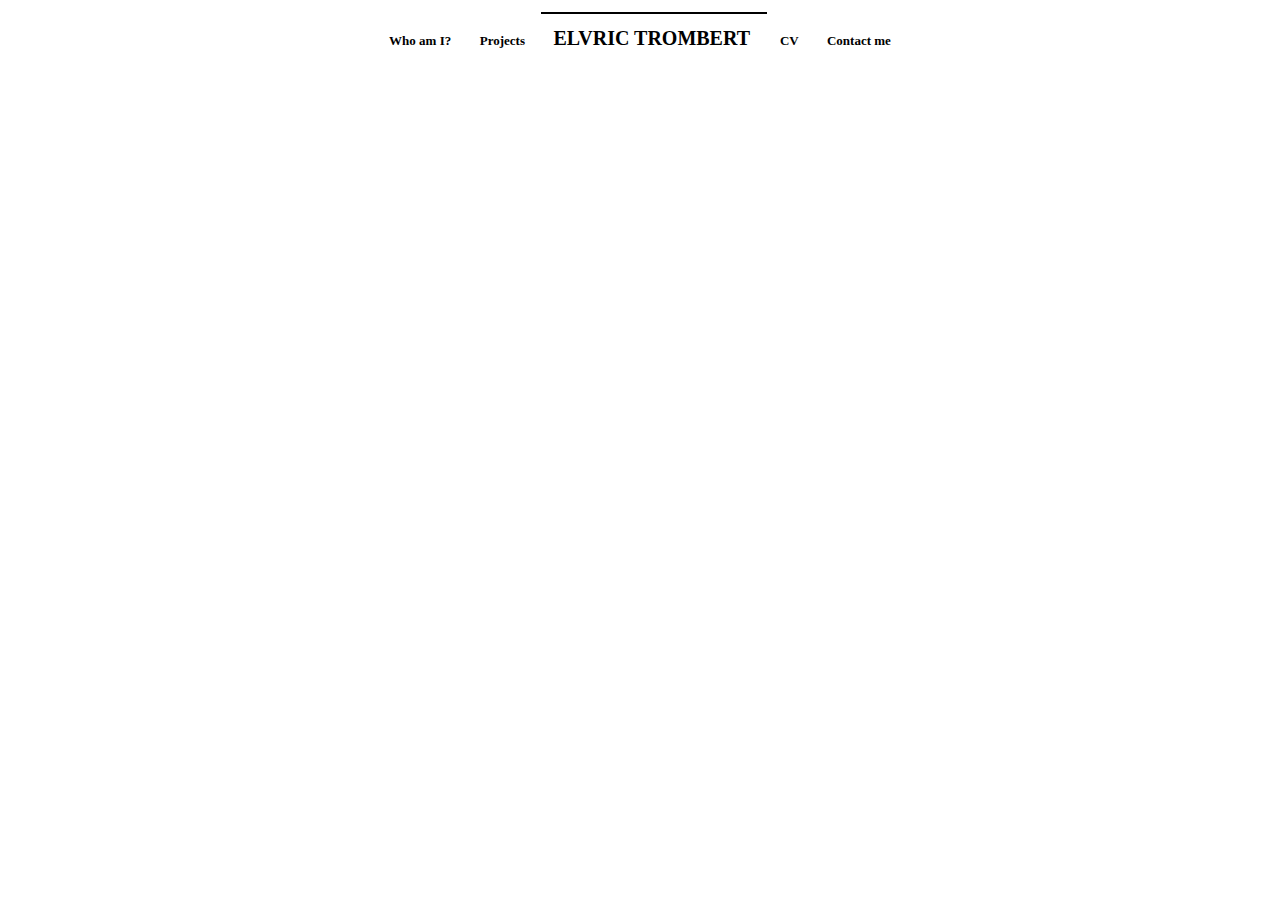
==== contactme.html @ e55c01fa "changing repo for the website" ====
<!DOCTYPE html>
<html>
    <head>
        <meta charset="utf-8">
        <title>
          Elvric Trombert
        </title>
        <link rel="stylesheet" href="main.css">
        <script src="https://ajax.googleapis.com/ajax/libs/jquery/3.2.1/jquery.min.js"></script>
        <script src="script.js"></script>
        <noscript>Script required to load the navigation bar</noscript>
    </head>
    <body class="contact">
            <div id="navigation"></div>
    </body>
</html>
---- main.css ----
/*
  ========================================
  Commun Content
  ========================================
*/
body {
    background-image: url("img/Montreal.jpg");
    font-family: Arial, Helvetica, sans-serif;
    font-family: proxima nova;
}

/*
  ========================================
  index page
  ========================================
*/
.index {
    background-image: url("img/Montreal1.jpg");
}
.quickpres {
    text-align: center;
}
.skills {
	position: relative;
    /* background: white; */
    font-size: 25px;
    color: black;
    display: inline-block;
    margin-top: 0;
    margin-bottom: 0;
    padding: 0 10px;
	border-radius: .4em;
}

/* .skills:after {
	content: '';
	position: absolute;
	bottom: 0;
	left: 50%;
	width: 0;
	height: 0;
	border: 22px solid transparent;
	border-top-color: white;
	border-bottom: 0;
	border-left: 0;
	margin-left: -11px;
	margin-bottom: -22px;
} */

.title {
    font-size: 25px;
    color: white;
    text-align: center;
    margin-left: auto;
    margin-right: auto;
    text-transform: uppercase;
    text-shadow: 0px 0px 1px black
}

.quote {
    font-size: 25px;
    color: white;
    text-align: center;
    margin-left: auto;
    margin-right: auto;
    font-style: italic;
    background: rgba(0, 0, 0, 0.6);
    border-radius: 10px;
    margin-top: 20%;
}

/*
  ========================================
  whoamI page
  ========================================
*/
#me {
    display: block;
    margin-left: auto;
    margin-right: auto;
    width: 25%;
    height: auto;
}

.aboutme {
    text-align: left;
    color: white;
    font-weight: bold;
    text-shadow: 0px 0px 1px black;
    margin: 1% 20%;
    /* background-color: black; */
    border-radius: 5px;
    word-wrap: break-word;
    height: 400px;
    overflow-y: scroll;
    font-size: 20px;
}

.aboutme h1{
    text-align: center;
    margin-bottom: 0;
    margin-top: 5px;
}
.aboutme p {
    padding-left: 3px;
    margin: 0 5%;
    font-size: 20px;
    text-align: center
}
.bellowline {
    padding-bottom: 5px;
}

/*
  ========================================
  Projects page
  ========================================
*/

.proj {
    text-align: center;
    color: black;
    margin: 5% 15%;
    background-color: white;
    /* box-shadow: 0px 2px 10px gray;  */
    border-radius: 5px;
    word-wrap: break-word;
    padding-bottom: 10px;
}

.proj h1{
    padding: 0 5%;
    text-align: center;
    margin-top: 1%;
    margin-bottom: 0%;
    margin-left: 0;
    margin-right: 0
}

.proj h3{
    padding: 0 10%;
    text-align: center;
    margin: 1% 0;
    font-weight: 1;
    font-style: italic;
    color: gray
}

.proj p {
    text-align: center;
    padding: 0 1%;
    margin-top: 0;
    margin-bottom: 5px;
    line-height: 18px;
    margin-left: 1%;
    margin-right: 1%;
}

.proj p:last-of-type {
    border-bottom: 1px solid black;
    margin-bottom: 1%;
}

.proj a {
    text-decoration: none;
    color: rgb(63, 81, 181);
    font-size: 20px;
    text-transform: uppercase;
    padding-top: 0.5%;
}

.proj a:hover  {
    background-color: rgba(206, 197, 197, 0.8);
    border-radius: 10px;
}

.proj img {
    display: block;
    margin-left: auto;
    margin-right: auto;
    width: 90%;
    height: auto;
    background: black;
    padding: 0 5%;
    border-radius: 5px 5px 0 0;
    border-bottom: 1px solid gray
}

.proj.p3 img {
    max-height: 500px
}

/*
  ========================================
  Navigation
  ========================================
  */
  header {
      background-color:white;
      padding: 1.5% 0;
      border-radius: 2px;
      
  }

  .mainNav {
    text-align: center
}

.mainNav a {
    text-decoration: none;
    color: black;
    padding-left: 1%;
    padding-right: 1%;
    font-weight: bold;
    font-size: 13px;
}

.mainNav a:hover {
    opacity: 0.5;
}

.mainNav .myName{
    font-size: 20px;
    padding-top: 1%;
    border-top: 2px solid black;
}

/*
  ========================================
  contact me
  ========================================
*/
.contact {
    background: url(http://sealypta.digitalpto.com/files/2018/08/website-construction.png) no-repeat;
    background-position-x: 50%;
}
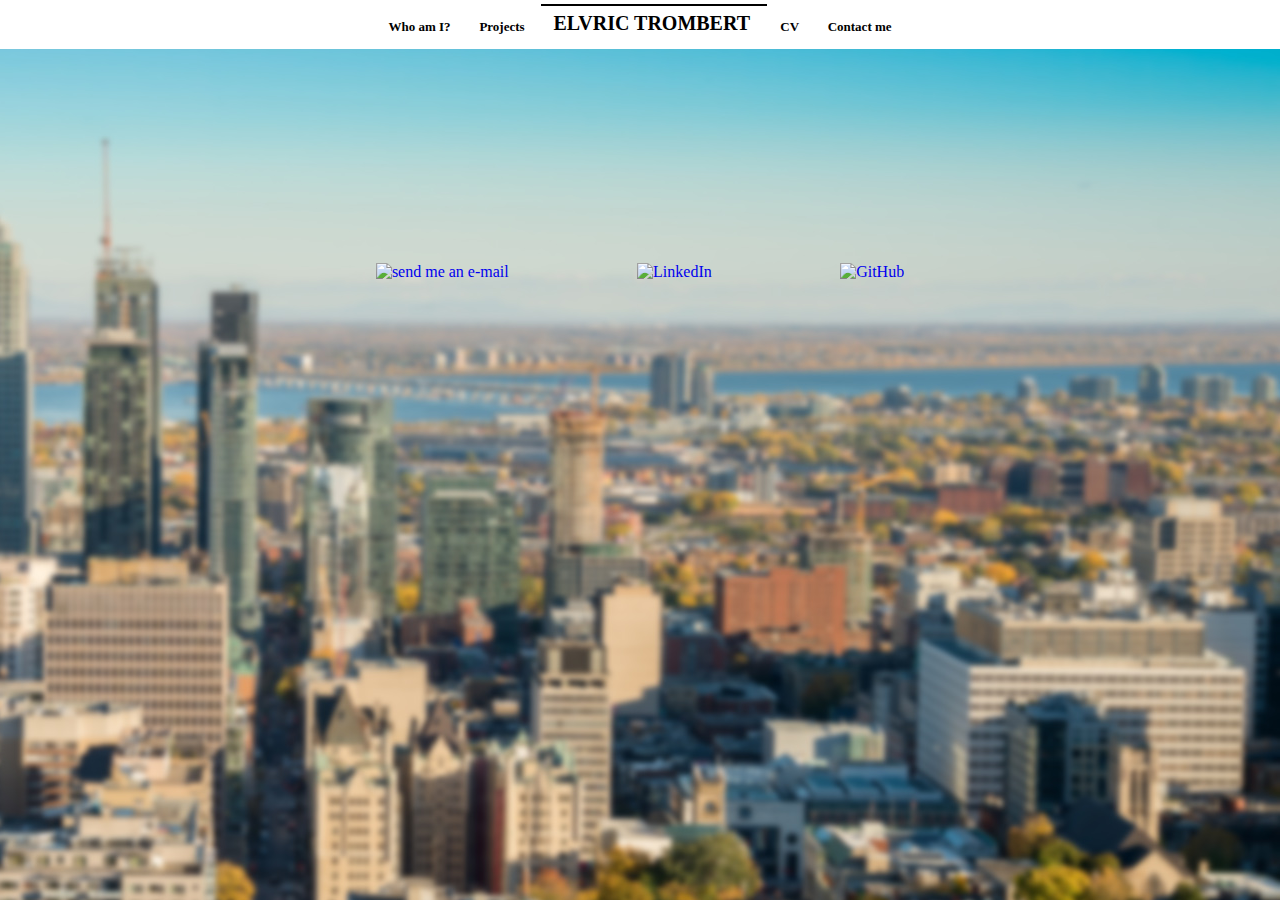
==== commit c9693e40: "updated the layout of the navigation bar + filled in the text information" ====
--- a/contactme.html
+++ b/contactme.html
@@ -11,6 +11,17 @@
         <noscript>Script required to load the navigation bar</noscript>
     </head>
     <body class="contact">
-            <div id="navigation"></div>
+        <div id="navigation"></div>
+        <div class="contact-me">
+            <a href="mailto:elvric.trombert@mail.mcgill.ca" target="_blank">
+                <img src="http://www.logospng.com/images/6/e-mail-logo-6163.png" alt="send me an e-mail">
+            </a>
+            <a href="https://www.linkedin.com/in/elvric/" target="_blank">
+                <img src="https://pngimg.com/uploads/linkedIn/linkedIn_PNG22.png" alt="LinkedIn">
+            </a>
+            <a href="https://github.com/Elvric" target="_blank">
+                <img src="https://cdn.freebiesupply.com/logos/large/2x/github-icon-logo-png-transparent.png" alt="GitHub">
+            </a>
+        </div>
     </body>
 </html>
--- a/main.css
+++ b/main.css
@@ -5,6 +5,7 @@
 */
 body {
     background-image: url("img/Montreal.jpg");
+    background-position-x: 100%;
     font-family: Arial, Helvetica, sans-serif;
     font-family: proxima nova;
 }
@@ -19,6 +20,7 @@
 }
 .quickpres {
     text-align: center;
+    margin-top: 100px;
 }
 .skills {
 	position: relative;
@@ -32,21 +34,6 @@
 	border-radius: .4em;
 }
 
-/* .skills:after {
-	content: '';
-	position: absolute;
-	bottom: 0;
-	left: 50%;
-	width: 0;
-	height: 0;
-	border: 22px solid transparent;
-	border-top-color: white;
-	border-bottom: 0;
-	border-left: 0;
-	margin-left: -11px;
-	margin-bottom: -22px;
-} */
-
 .title {
     font-size: 25px;
     color: white;
@@ -80,6 +67,7 @@
     margin-right: auto;
     width: 25%;
     height: auto;
+    margin-top: 80px
 }
 
 .aboutme {
@@ -87,13 +75,13 @@
     color: white;
     font-weight: bold;
     text-shadow: 0px 0px 1px black;
-    margin: 1% 20%;
-    /* background-color: black; */
-    border-radius: 5px;
+    margin: 1% 15%;
+    background-color: rgba(155,155,155,0.5);
+    border-radius: 25px;
     word-wrap: break-word;
     height: 400px;
     overflow-y: scroll;
-    font-size: 20px;
+    font-size: 40px;
 }
 
 .aboutme h1{
@@ -103,12 +91,13 @@
 }
 .aboutme p {
     padding-left: 3px;
-    margin: 0 5%;
-    font-size: 20px;
+    margin: 5px 5%;
+    font-size: 25px;
     text-align: center
 }
 .bellowline {
     padding-bottom: 5px;
+    border-bottom: 1px solid white
 }
 
 /*
@@ -116,16 +105,25 @@
   Projects page
   ========================================
 */
-
+#all-projects {
+    margin-top: 100px;
+    height: 700px;
+    overflow-y: scroll;
+    border-radius: 50px;
+}
 .proj {
     text-align: center;
     color: black;
-    margin: 5% 15%;
+    margin: 4% 15%;
     background-color: white;
     /* box-shadow: 0px 2px 10px gray;  */
     border-radius: 5px;
     word-wrap: break-word;
     padding-bottom: 10px;
+}
+
+section:first-child {
+    margin-top: 0;
 }
 
 .proj h1{
@@ -197,9 +195,12 @@
   */
   header {
       background-color:white;
-      padding: 1.5% 0;
-      border-radius: 2px;
-      
+      padding: 1% 0;
+      position: absolute;
+      left: 0;
+      top: 0;
+      right: 0;
+      z-index: -1;
   }
 
   .mainNav {
@@ -221,7 +222,7 @@
 
 .mainNav .myName{
     font-size: 20px;
-    padding-top: 1%;
+    padding-top: 0.5%;
     border-top: 2px solid black;
 }
 
@@ -231,6 +232,28 @@
   ========================================
 */
 .contact {
-    background: url(http://sealypta.digitalpto.com/files/2018/08/website-construction.png) no-repeat;
-    background-position-x: 50%;
+    background-image: url("img/Montreal.jpg");
+}
+
+.contact-me {
+    margin: auto;
+    margin-top: 20%;
+    height: 50%;
+    padding: 10px;
+    text-align: center;
+    border-radius: 10px
+}
+.contact-me a img {
+    width: 10%;
+    height: auto;
+    padding: 0 5%;
+    border: 0;
+}
+
+.contact-me a img:hover {
+    opacity: 0.7;
+}
+
+.contact-me a {
+    text-decoration: none;
 }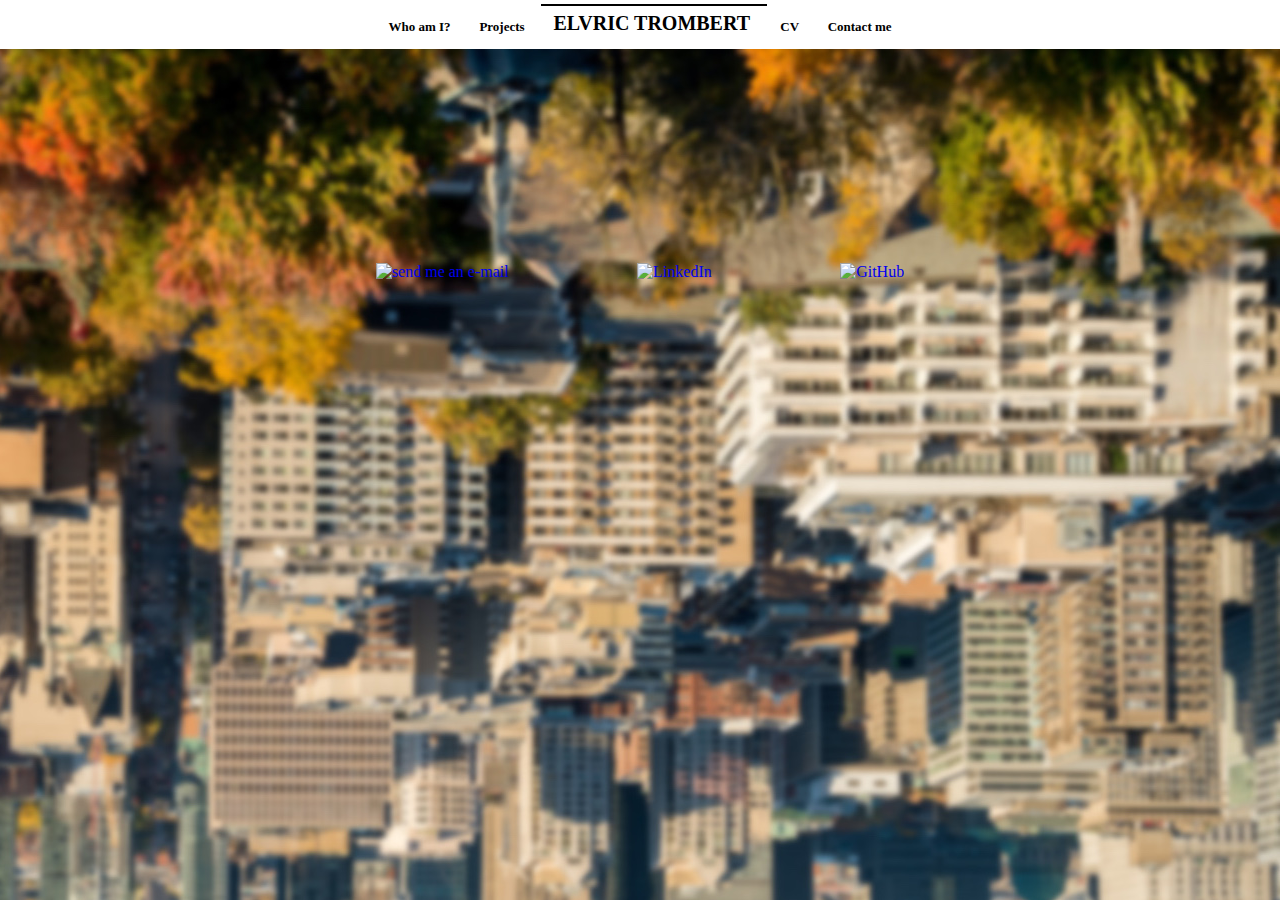
==== commit c56c2e6e: "new CV version" ====
--- a/contactme.html
+++ b/contactme.html
@@ -14,7 +14,7 @@
         <div id="navigation"></div>
         <div class="contact-me">
             <a href="mailto:elvric.trombert@mail.mcgill.ca" target="_blank">
-                <img src="http://www.logospng.com/images/6/e-mail-logo-6163.png" alt="send me an e-mail">
+                <img src="https://www.logospng.com/images/6/e-mail-logo-6163.png" alt="send me an e-mail">
             </a>
             <a href="https://www.linkedin.com/in/elvric/" target="_blank">
                 <img src="https://pngimg.com/uploads/linkedIn/linkedIn_PNG22.png" alt="LinkedIn">
--- a/main.css
+++ b/main.css
@@ -26,12 +26,13 @@
 	position: relative;
     /* background: white; */
     font-size: 25px;
-    color: black;
+    color: white;
     display: inline-block;
     margin-top: 0;
     margin-bottom: 0;
     padding: 0 10px;
-	border-radius: .4em;
+    border-radius: .4em;
+    text-shadow: 0px 0px 2px black
 }
 
 .title {
@@ -51,7 +52,7 @@
     margin-left: auto;
     margin-right: auto;
     font-style: italic;
-    background: rgba(0, 0, 0, 0.6);
+    background: rgba(0, 0, 0, 0.9);
     border-radius: 10px;
     margin-top: 20%;
 }
@@ -105,12 +106,6 @@
   Projects page
   ========================================
 */
-#all-projects {
-    margin-top: 100px;
-    height: 700px;
-    overflow-y: scroll;
-    border-radius: 50px;
-}
 .proj {
     text-align: center;
     color: black;
@@ -188,6 +183,10 @@
     max-height: 500px
 }
 
+.proj.p4 {
+    margin-top: 100px;
+}
+
 /*
   ========================================
   Navigation
@@ -195,6 +194,7 @@
   */
   header {
       background-color:white;
+      /* background: linear-gradient(pink, white); */
       padding: 1% 0;
       position: absolute;
       left: 0;
